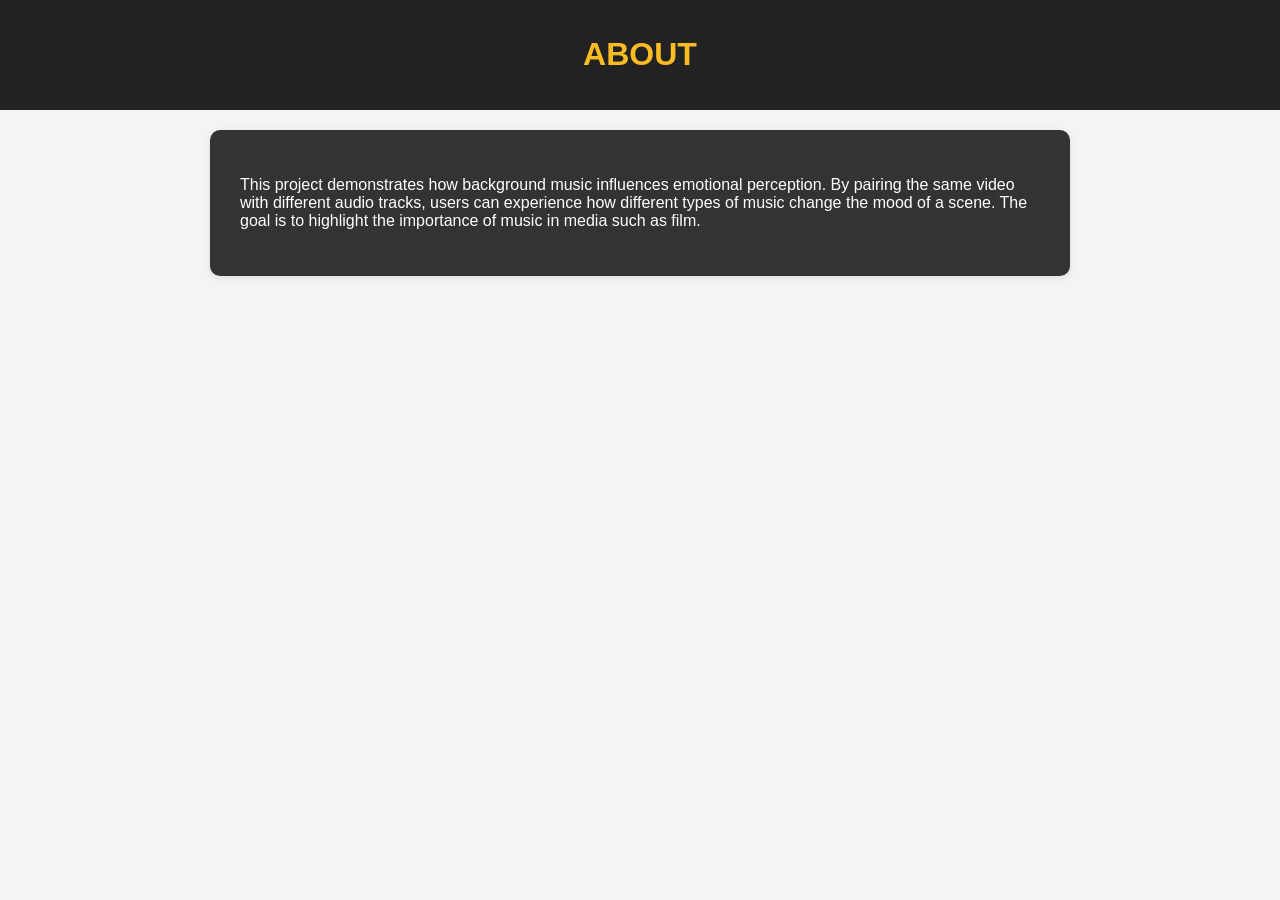
==== about.html @ dfc1d7a8 "Update about.html" ====
<html lang="en">
<head>
    <meta charset="UTF-8">
    <meta name="viewport" content="width=device-width, initial-scale=1.0">
    <title>About | How Background Music Changes Experiences</title>
    <link rel="stylesheet" href="style.css">
</head>

<body>

<header>
    <h1>ABOUT</h1>
</header>

<main>
    <section>
        <p>
            This project demonstrates how background music influences emotional perception.
            By pairing the same video with different audio tracks, users can experience
            how different types of music change the mood of a scene. The goal is to highlight
            the importance of music in media such as film.
        </p>
    </section>
</main>

</body>
</html>
---- style.css ----
h1 {
    font-family: 'Display', sans-serif;
    font-size: 2rem;
    text-align: center;
}


body {
    font-family: Arial, sans-serif;
    font-size: 16px;
    margin: 0;
    background-color: #f4f4f4;
}

header {
    font-family: Roboto, sans-serif;
    font-size: 1.5rem;
    text-align: center;
    background-color: #222222;
    color: #fabb23; 
    padding: 15px;
}

h2 {
    font-family: 'Display', sans-serif;
    font-size: 1.5rem;
    background-color: #faa975;
    color: black;
    padding: 15px;
}

p {
    font-family: Roboto, sans-serif;
    font-size: 1rem;
}

nav ul {
    display: flex;
    justify-content: center;
    gap: 20px;
    flex-wrap: wrap;
}

nav a {
    color: white;
    text-decoration: none;
}

section {
    padding: 30px;
    margin: 20px auto;
    max-width: 800px;
    border-radius: 10px;
    background: #333; 
    color: white;  
    box-shadow: 0 2px 8px rgba(0,0,0,0.1);
}

button {
    padding: 10px 15px;
    font-size: 16px;
    cursor: pointer;
}

footer {
    text-align: center;
    padding: 15px;
    background-color: #222222;
    color: white;
}

.video-container {
  position: relative;
  width: 100%;
  max-width: 800px;
  margin: 0 auto;
}

.video-container iframe {
  width: 100%;
  height: auto;
  aspect-ratio: 16 / 9;
  border-radius: 10px;
}

.player {
  margin-top: 20px;
  display: flex;
  align-items: center;
  justify-content: center;
  gap: 15px;
  background: #1a1a1a;
  padding: 12px 18px;
  border-radius: 14px;
  width: fit-content;
  margin-left: auto;
  margin-right: auto;
  box-shadow: 0 4px 12px rgba(0,0,0,0.3);
}

.player button {
  background: #333;
  color: white;
  border: none;
  padding: 10px 16px;
  border-radius: 10px;
  font-size: 18px;
  cursor: pointer;
  transition: 0.2s;
}

.player button:hover {
  background: #fabb23;
  color: black;
  transform: scale(1.05);
}

.player input[type="range"] {
  width: 120px;
}
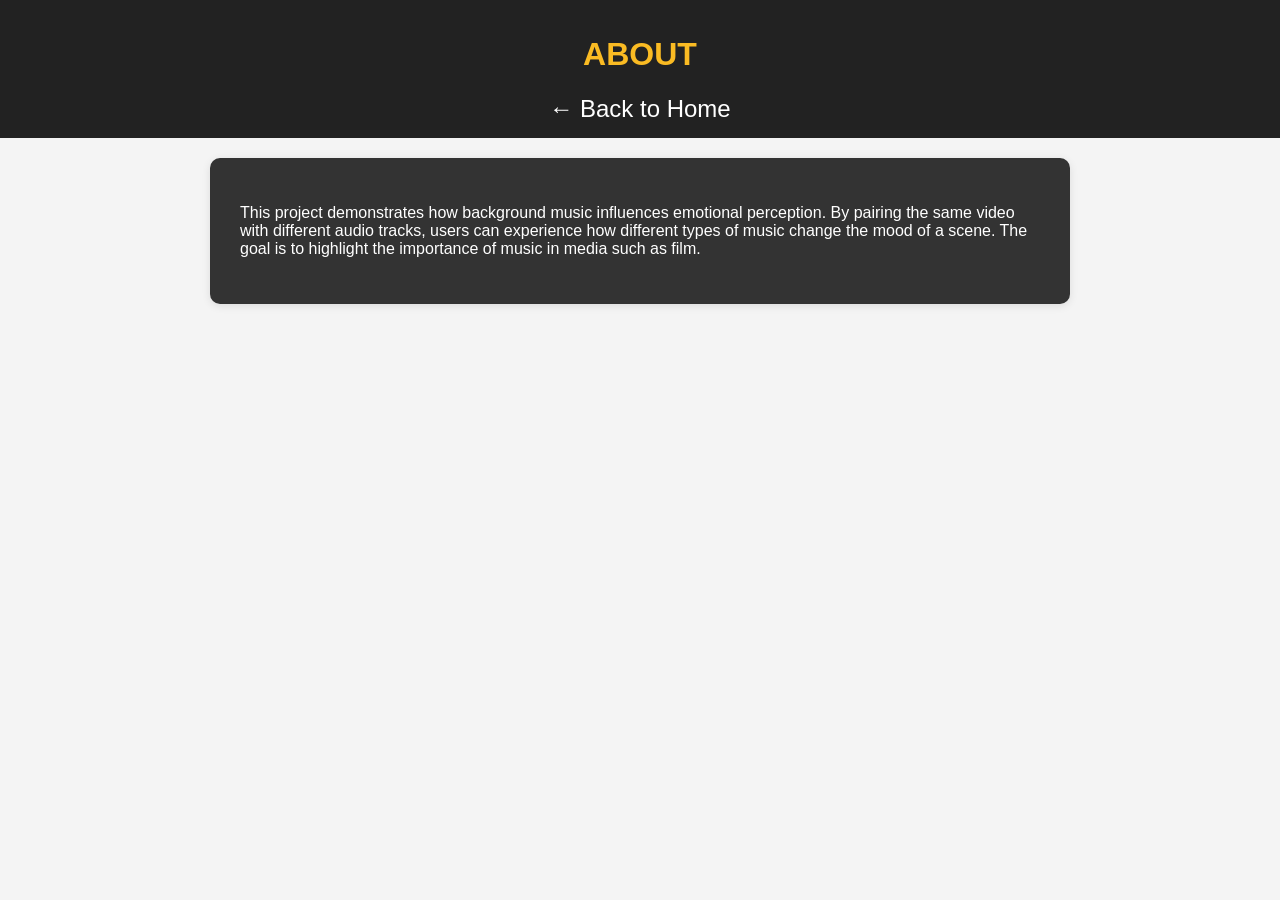
==== commit 38813147: "Update about.html" ====
--- a/about.html
+++ b/about.html
@@ -10,6 +10,9 @@
 
 <header>
     <h1>ABOUT</h1>
+    <nav>
+    <a href="index.html">← Back to Home</a>
+</nav>
 </header>
 
 <main>
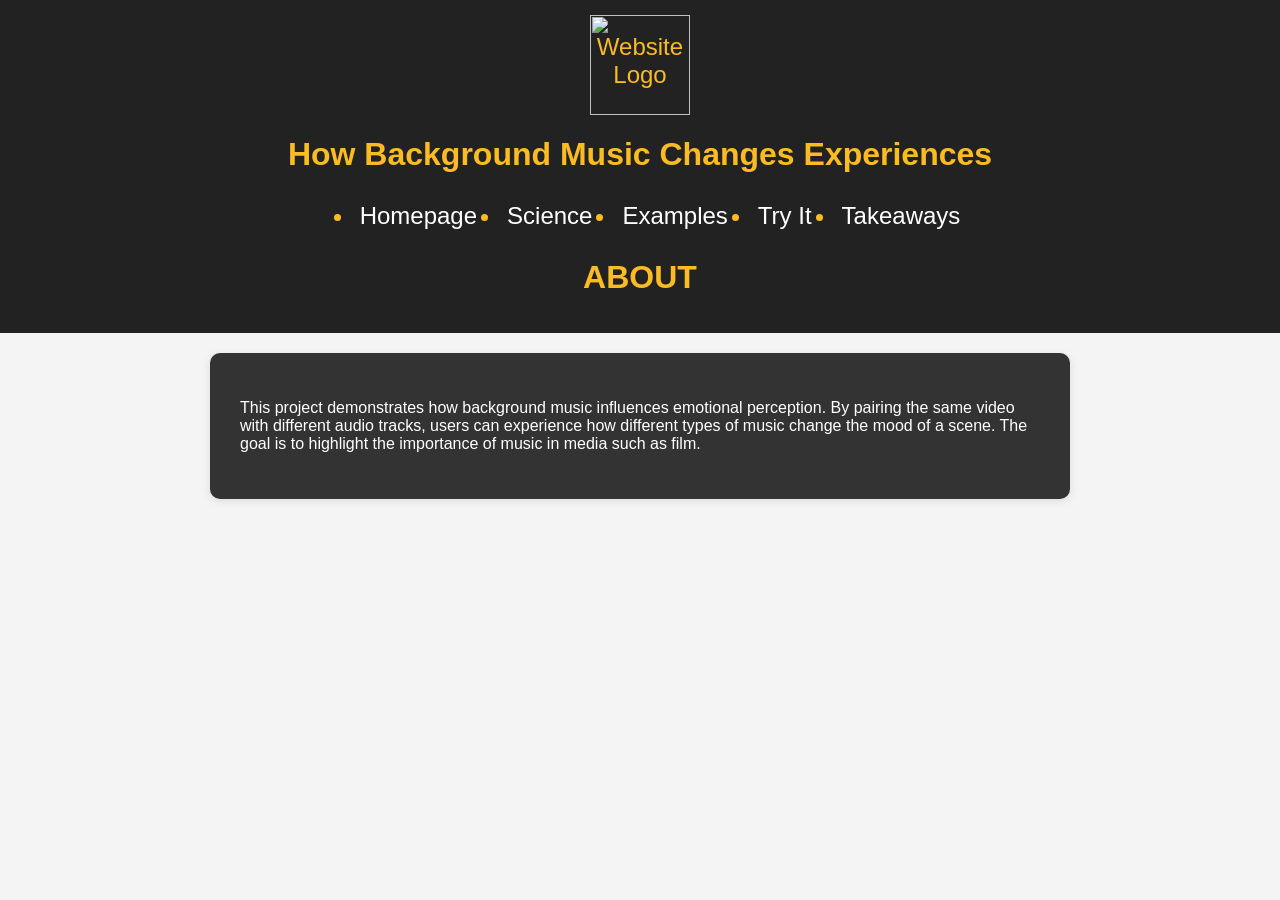
==== commit acc433c7: "Update about.html" ====
--- a/about.html
+++ b/about.html
@@ -9,9 +9,24 @@
 <body>
 
 <header>
+    <a href="index.html">
+        <img src="images/logo.png" alt="Website Logo" width="100">
+    </a>
+
+    <h1>How Background Music Changes Experiences</h1>
+
+    <nav aria-label="Main Navigation">
+        <ul>
+            <li><a href="index.html">Homepage</a></li>
+            <li><a href="science.html">Science</a></li>
+            <li><a href="examples.html">Examples</a></li>
+            <li><a href="interactive.html">Try It</a></li>
+            <li><a href="takeaways.html">Takeaways</a></li>
+        </ul>
+    </nav>
+        
     <h1>ABOUT</h1>
     <nav>
-    <a href="index.html">← Back to Home</a>
 </nav>
 </header>
 
--- a/style.css
+++ b/style.css
@@ -41,9 +41,22 @@
     flex-wrap: wrap;
 }
 
+a {
+  color: #fabb23;
+}
+
 nav a {
     color: white;
     text-decoration: none;
+    padding: 5px;
+    display: inline-block;
+}
+
+nav a:hover {
+    color: yellow;
+    text-decoration: none;
+    background-color: black; 
+    border-radius: 5px;
 }
 
 section {
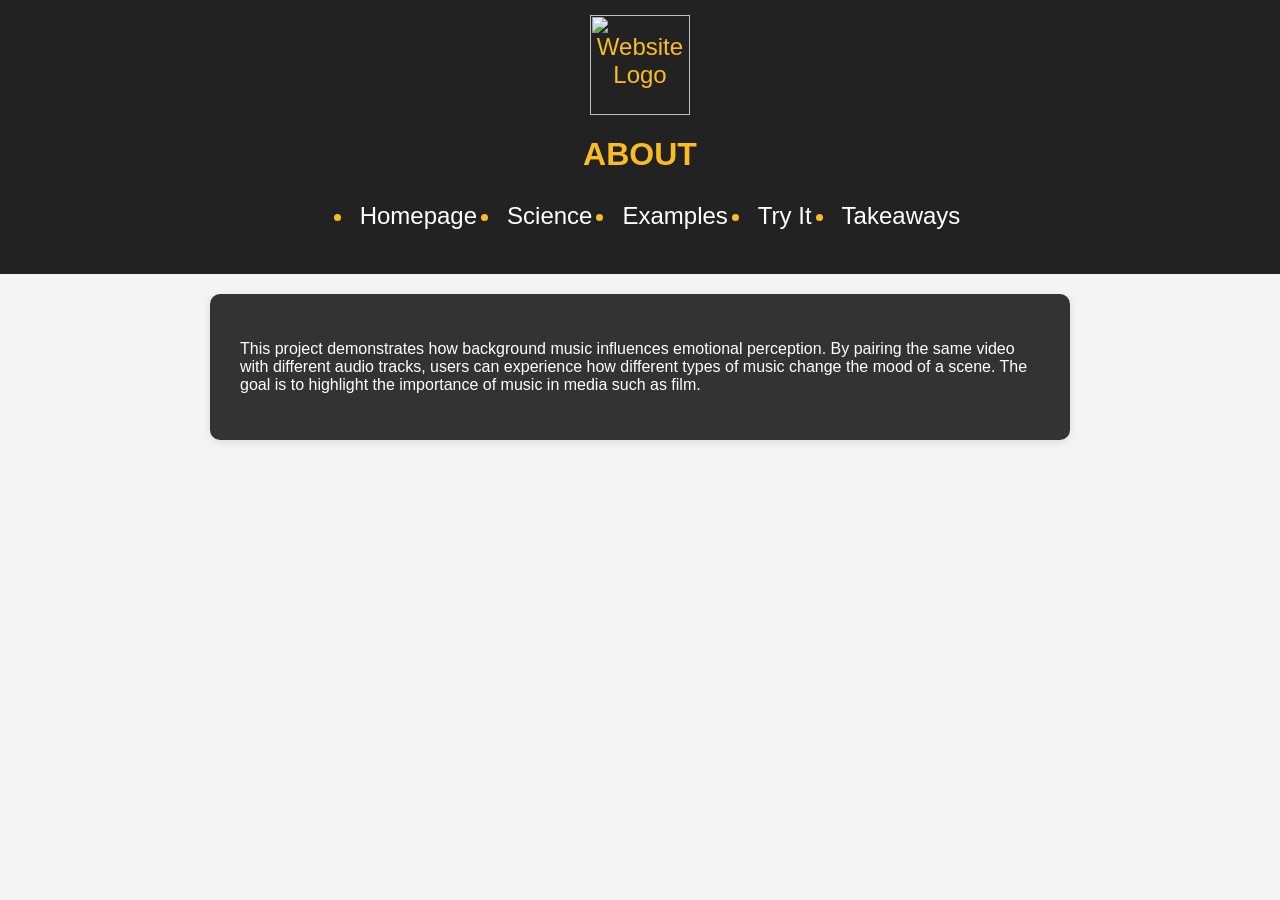
==== commit a6e8c49c: "Update about.html" ====
--- a/about.html
+++ b/about.html
@@ -13,7 +13,7 @@
         <img src="images/logo.png" alt="Website Logo" width="100">
     </a>
 
-    <h1>How Background Music Changes Experiences</h1>
+    <h1>ABOUT</h1>
 
     <nav aria-label="Main Navigation">
         <ul>
@@ -25,9 +25,8 @@
         </ul>
     </nav>
         
-    <h1>ABOUT</h1>
-    <nav>
-</nav>
+    
+    
 </header>
 
 <main>
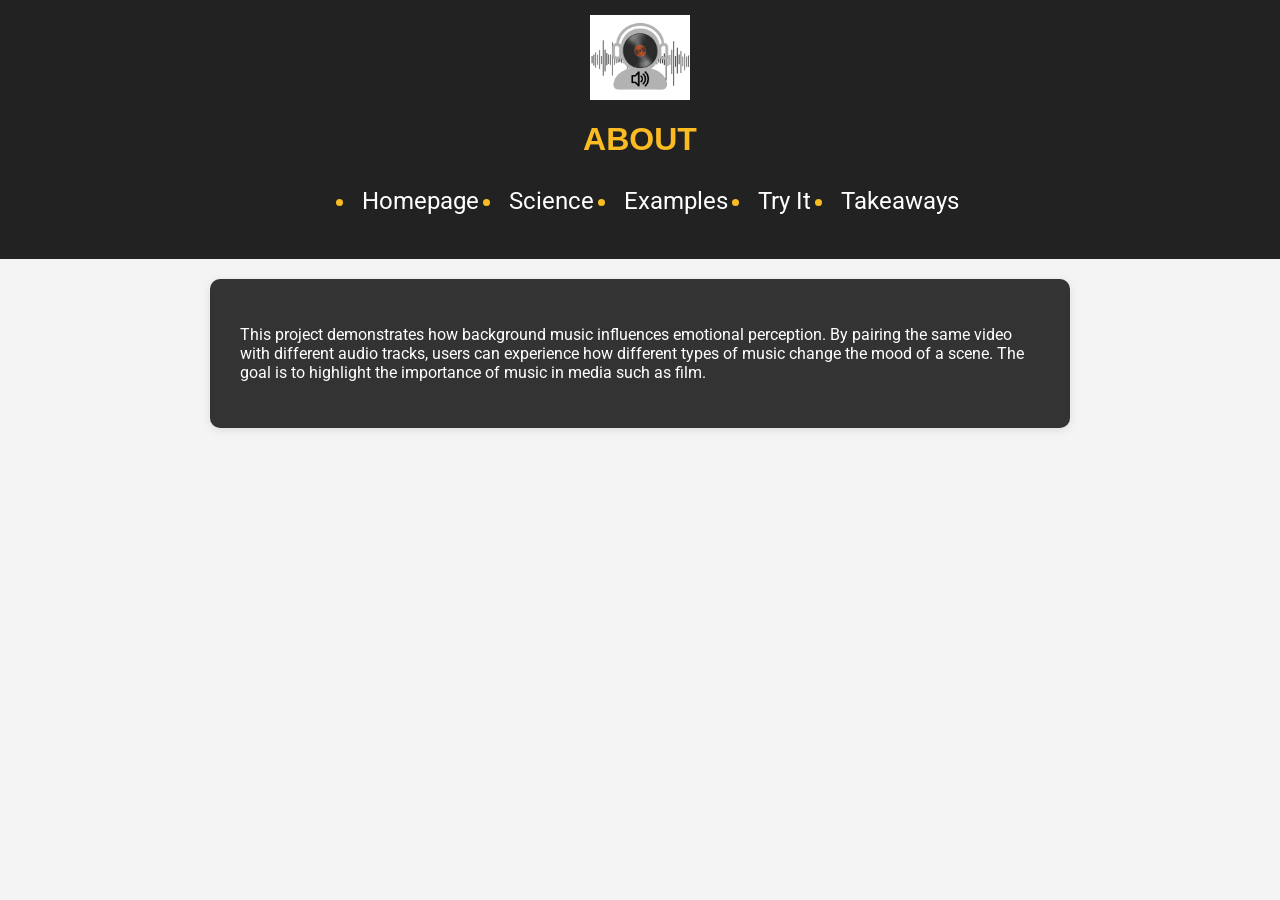
==== commit 6be2c608: "Update about.html" ====
--- a/about.html
+++ b/about.html
@@ -1,5 +1,6 @@
 <html lang="en">
 <head>
+    <link href="https://fonts.googleapis.com/css2?family=Roboto&family=Playfair+Display&display=swap" rel="stylesheet">
     <meta charset="UTF-8">
     <meta name="viewport" content="width=device-width, initial-scale=1.0">
     <title>About | How Background Music Changes Experiences</title>
@@ -23,10 +24,7 @@
             <li><a href="interactive.html">Try It</a></li>
             <li><a href="takeaways.html">Takeaways</a></li>
         </ul>
-    </nav>
-        
-    
-    
+    </nav>   
 </header>
 
 <main>
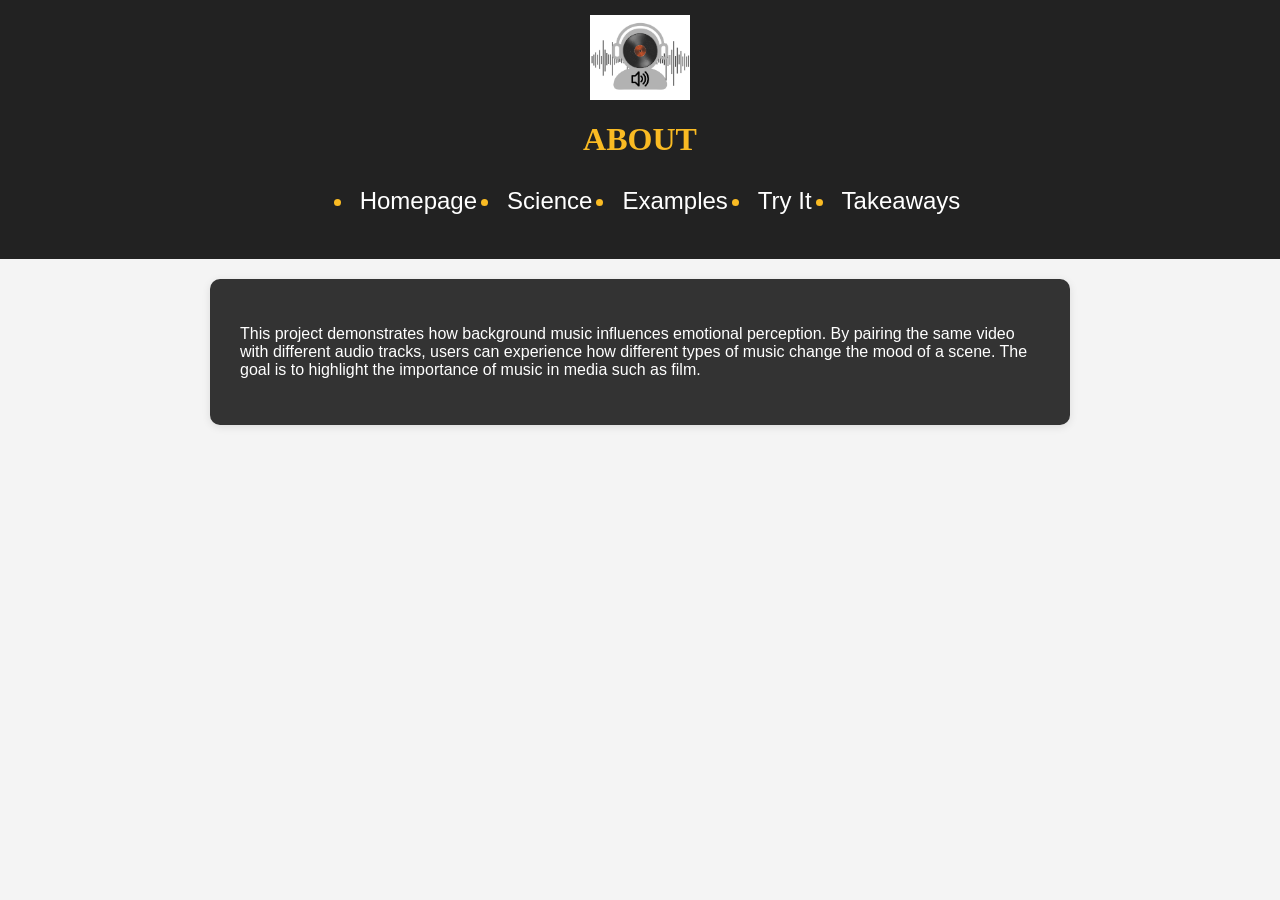
==== commit 841d4f3e: "Update about.html" ====
--- a/about.html
+++ b/about.html
@@ -1,6 +1,5 @@
 <html lang="en">
 <head>
-    <link href="https://fonts.googleapis.com/css2?family=Roboto&family=Playfair+Display&display=swap" rel="stylesheet">
     <meta charset="UTF-8">
     <meta name="viewport" content="width=device-width, initial-scale=1.0">
     <title>About | How Background Music Changes Experiences</title>
--- a/style.css
+++ b/style.css
@@ -1,5 +1,7 @@
+h1, h2 {
+    font-family: 'Playfair Display', serif;
+}
 h1 {
-    font-family: 'Display', sans-serif;
     font-size: 2rem;
     text-align: center;
 }
@@ -22,7 +24,6 @@
 }
 
 h2 {
-    font-family: 'Display', sans-serif;
     font-size: 1.5rem;
     background-color: #faa975;
     color: black;
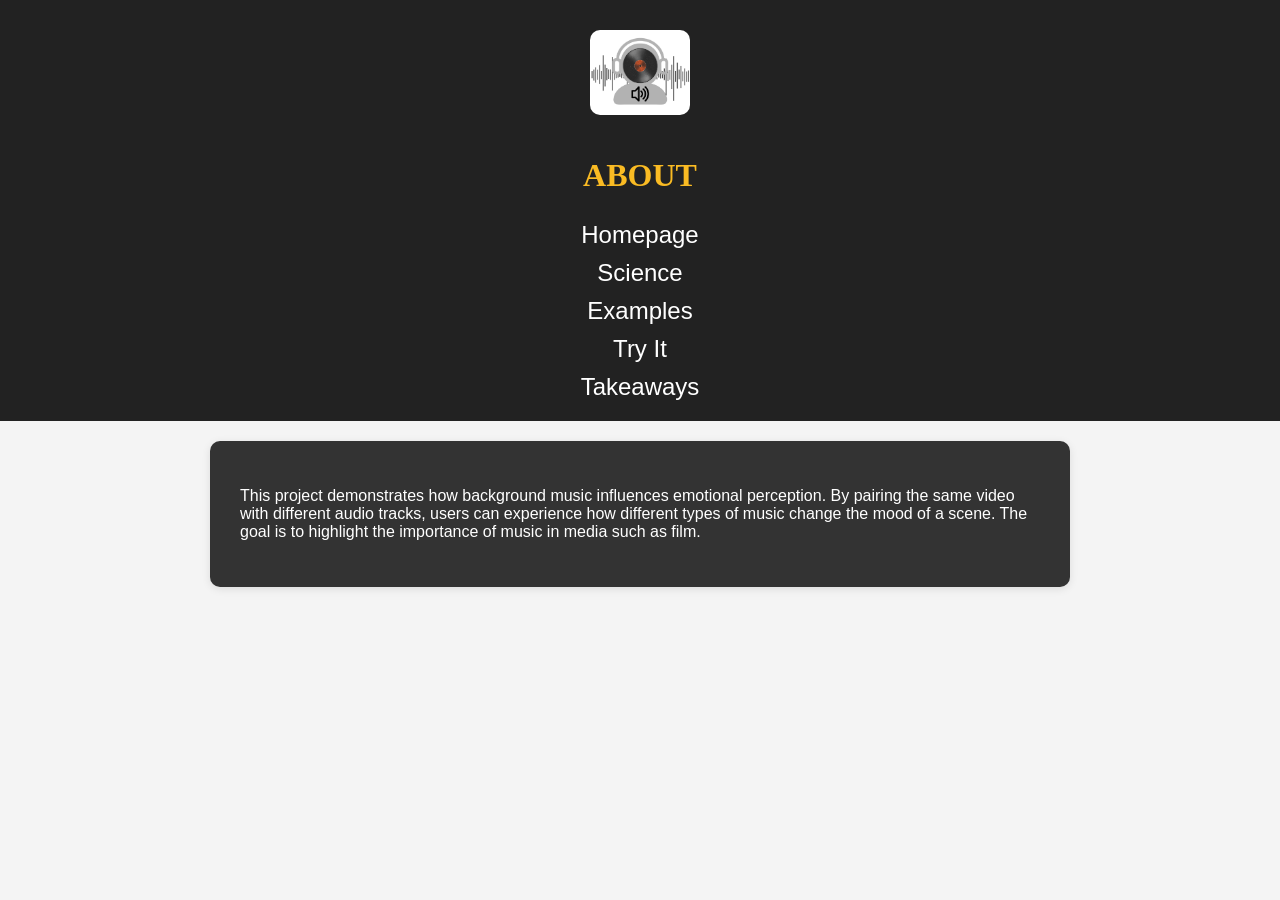
==== commit f67fdc49: "Update about.html" ====
--- a/about.html
+++ b/about.html
@@ -1,3 +1,4 @@
+<!DOCTYPE html>
 <html lang="en">
 <head>
     <meta charset="UTF-8">
--- a/style.css
+++ b/style.css
@@ -1,6 +1,7 @@
 h1, h2 {
     font-family: 'Playfair Display', serif;
 }
+
 h1 {
     font-size: 2rem;
     text-align: center;
@@ -36,10 +37,9 @@
 }
 
 nav ul {
-    display: flex;
-    justify-content: center;
-    gap: 20px;
-    flex-wrap: wrap;
+    list-style: none;
+    padding: 0;
+    margin: 10px 0 0 0;
 }
 
 a {
@@ -70,10 +70,23 @@
     box-shadow: 0 2px 8px rgba(0,0,0,0.1);
 }
 
+section:hover {
+    transform: translateY(-3px);
+    transition: 0.2s;
+}
+
+img {
+    max-width: 100%;
+    border-radius: 10px;
+    margin: 15px 0;
+}
+
 button {
     padding: 10px 15px;
     font-size: 16px;
     cursor: pointer;
+    border: none;
+    border-radius: 8px;
 }
 
 footer {
